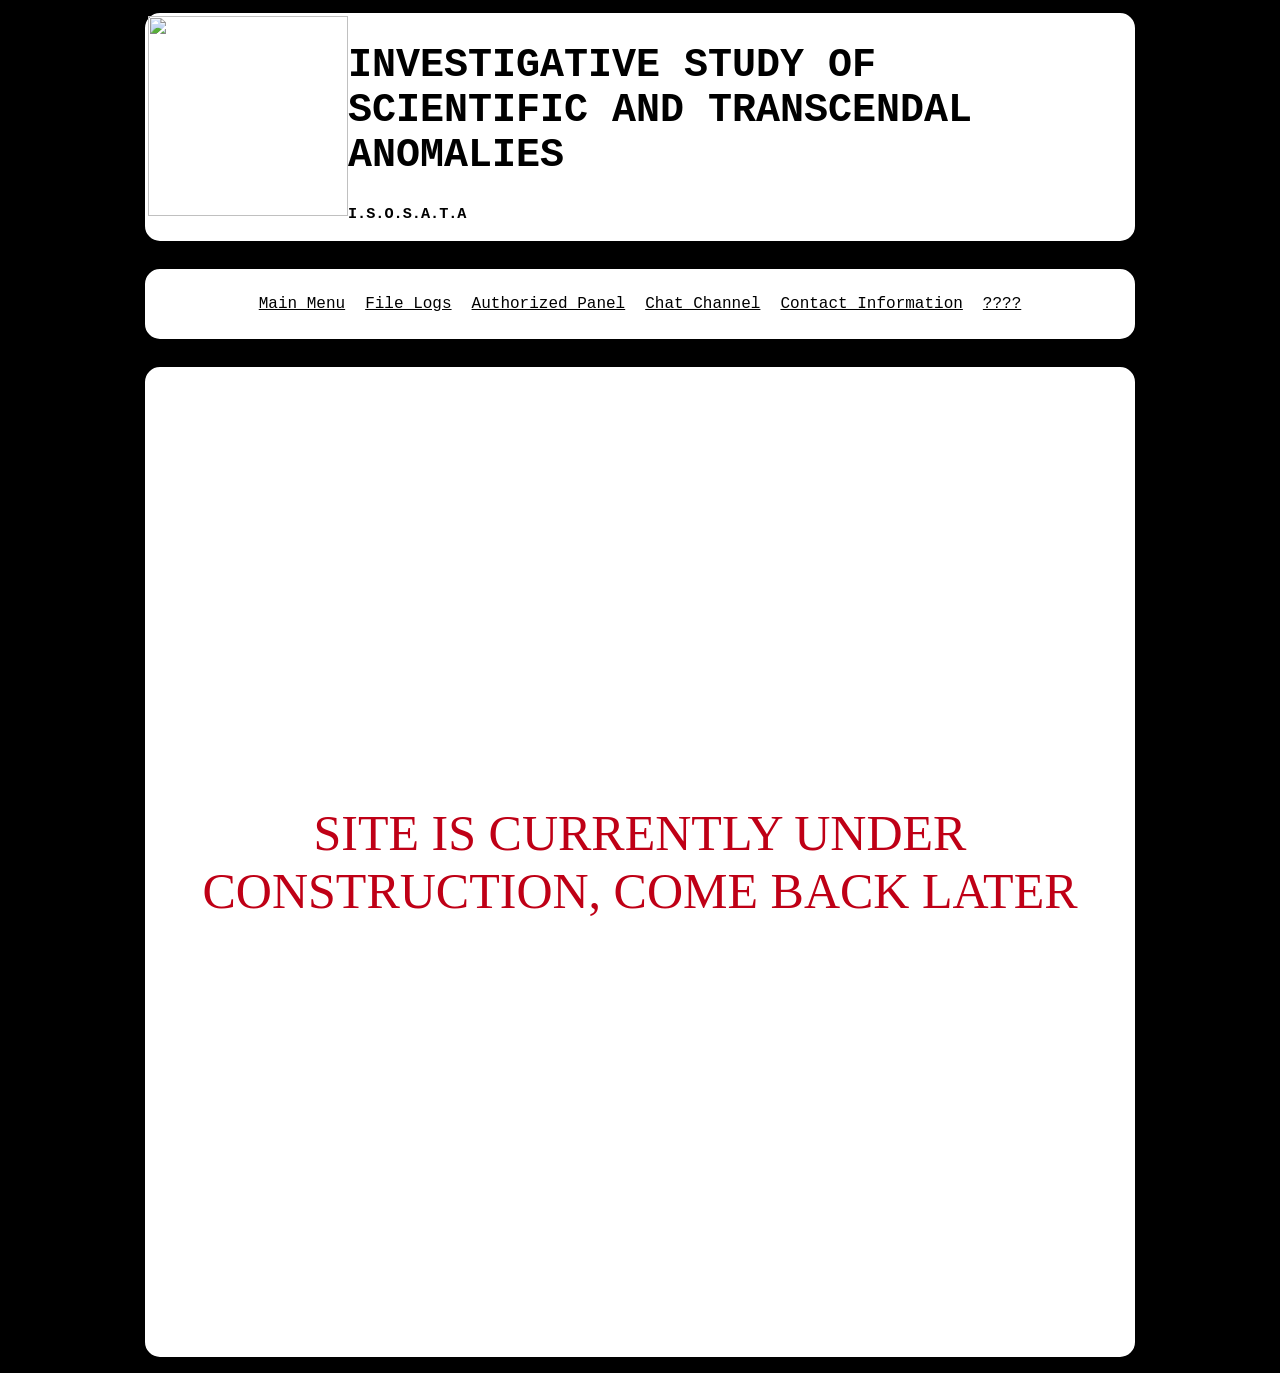
==== index.html @ d2829a97 "Rename ISOSATA_WEBSITE(frontface).html to index.html" ====
<!DOCTYPE html>
<html>
    <head>
        <title>I.S.O.S.A.T.A</title>
        <link rel="stylesheet" type="text/css" href="startingscreen.css">
    </head>
    <body style="background-color: black;">

        <center>
            
            <table style="width: 1000px; height: 100px; border-style: solid; border-width: 5px; border-color: black; border-radius: 20px; background-color: white;">
                <tr>
                <td>

                <div style="display: flex; align-items: flex-start;">
                <img src="pfp.png" style="height: 200px; width: 200px; display: left;">

                <div>
                <h1 style="font-family: monospace; font-weight: bold; font-size: 40px">INVESTIGATIVE STUDY OF SCIENTIFIC AND TRANSCENDAL ANOMALIES</h1>
                <h3 style="font-family: monospace; font-weight: bold;">I.S.O.S.A.T.A</h3>
                </div>

                </td>    
                </tr>
            </table>

        <br>

            <table style="width: 1000px; height: 80px; border-style: solid; border-width: 5px; border-color: black; border-radius: 20px; background-color: white;">
                <tr>
                <td>
                
                <ul class="menubutton" style="font-family: monospace; font-size: 16px">
                    <li><a href="!home">Main Menu</a></li>
                    <li><a href="!logs">File Logs</a></li>
                    <li><a href="!access">Authorized Panel</a></li>
                    <li><a href="!channel">Chat Channel</a></li>
                    <li><a href="!contact">Contact Information</a></li>
                    <li><a href="!help">????</a></li>
                </ul>

                </td>
                </tr>
            </table>
            
        <br>

                

            <table style="width: 1000px; height: 1000px; border-style: solid; border-width: 5px; border-color: black; border-radius: 20px; background-color: white;">
                <tr> 
                <td>
                    <a class="notice" href="https://docs.google.com/document/d/1iCLIppi1rNveBaCjzNG_EU48pbnbeBIOpDDGRrrrk1k/edit?usp=sharing">
                    <p style="font-size: 50px; font-weight: 500; font-variant: small-caps; color: #bf0016; text-align: center;" title="333">SITE IS CURRENTLY UNDER CONSTRUCTION, COME BACK LATER</p>
                    </a>
                
                </td>
                </tr>
            </table>
        
        </center>

</body>
</html>
---- startingscreen.css ----
.menubutton {
    list-style-type: none;
    margin: 0;
    padding: 0;
    display: flex;
    justify-content: center;
}

.menubutton li a {
    display: block;
    color: black;
    text-align: center;
    padding: 14px 10px;
}

.notice {
    text-decoration: none;
}

.notice:hover {
    text-transform: lowercase;
    cursor: help;
}
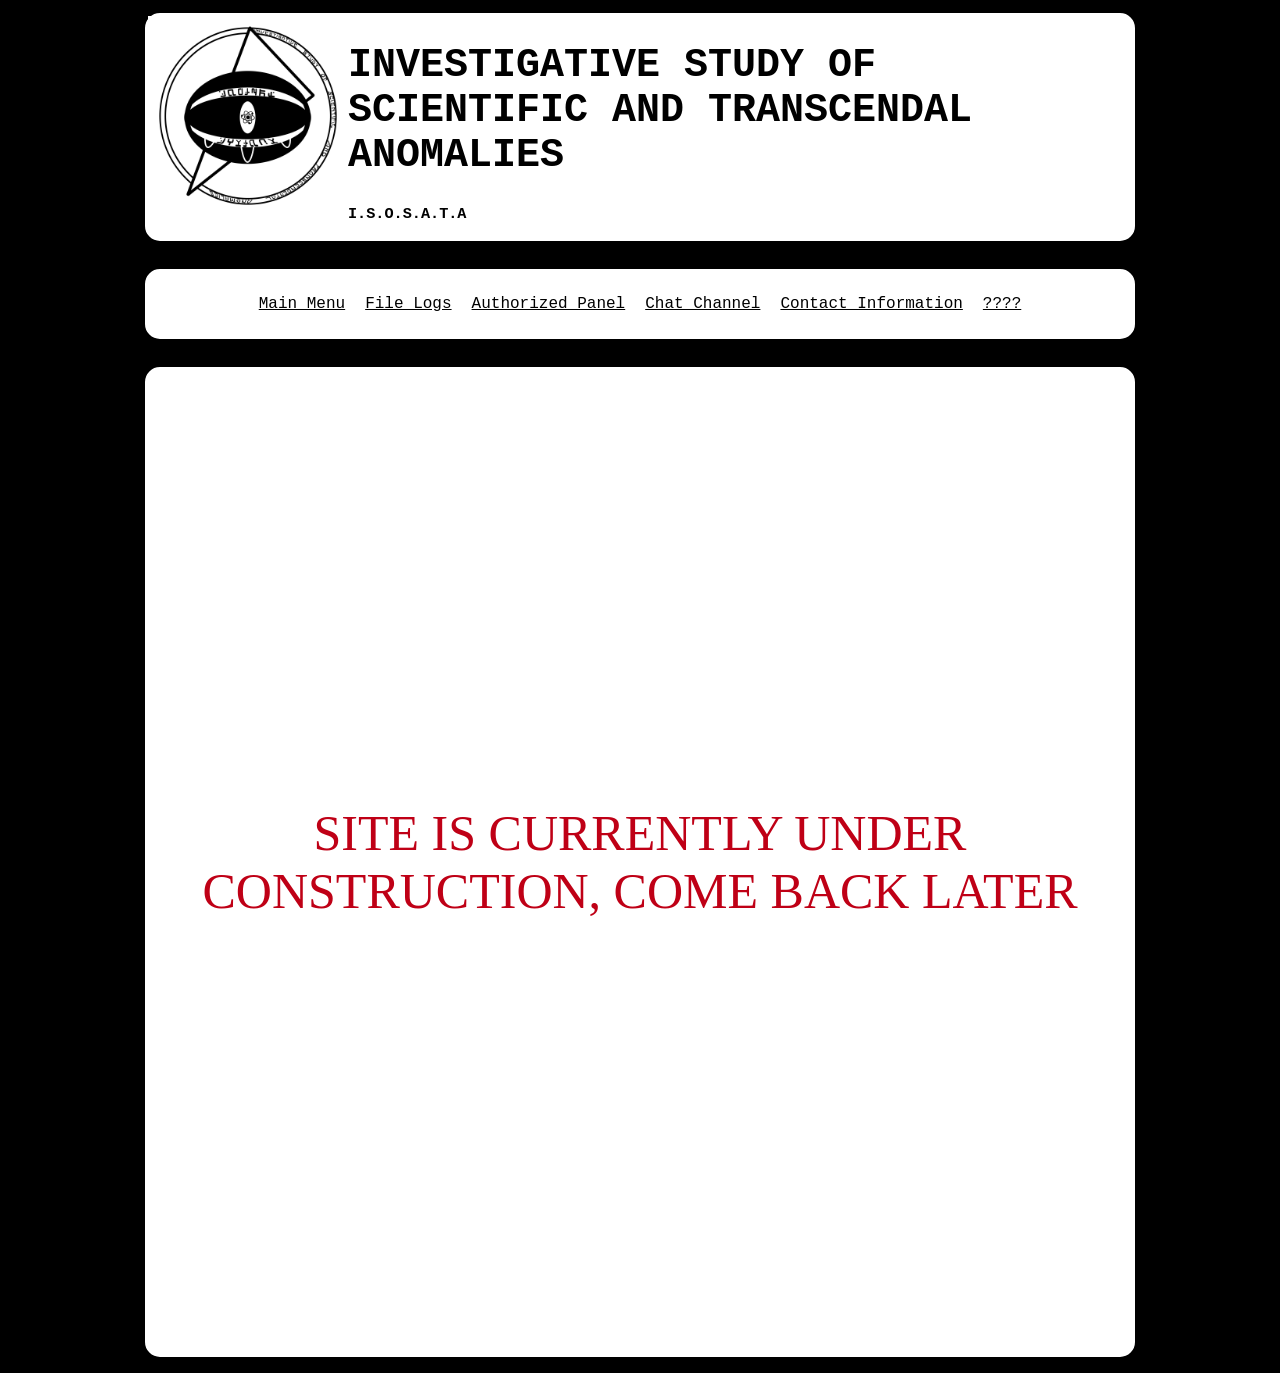
==== commit 0008182c: "Rename ISOSATA_WEBSITE(frontface).html to index.html" ====
--- a/index.html
+++ b/index.html
@@ -13,7 +13,7 @@
                 <td>
 
                 <div style="display: flex; align-items: flex-start;">
-                <img src="pfp.png" style="height: 200px; width: 200px; display: left;">
+                <img src="PFP.png" style="height: 200px; width: 200px; display: left;">
 
                 <div>
                 <h1 style="font-family: monospace; font-weight: bold; font-size: 40px">INVESTIGATIVE STUDY OF SCIENTIFIC AND TRANSCENDAL ANOMALIES</h1>
